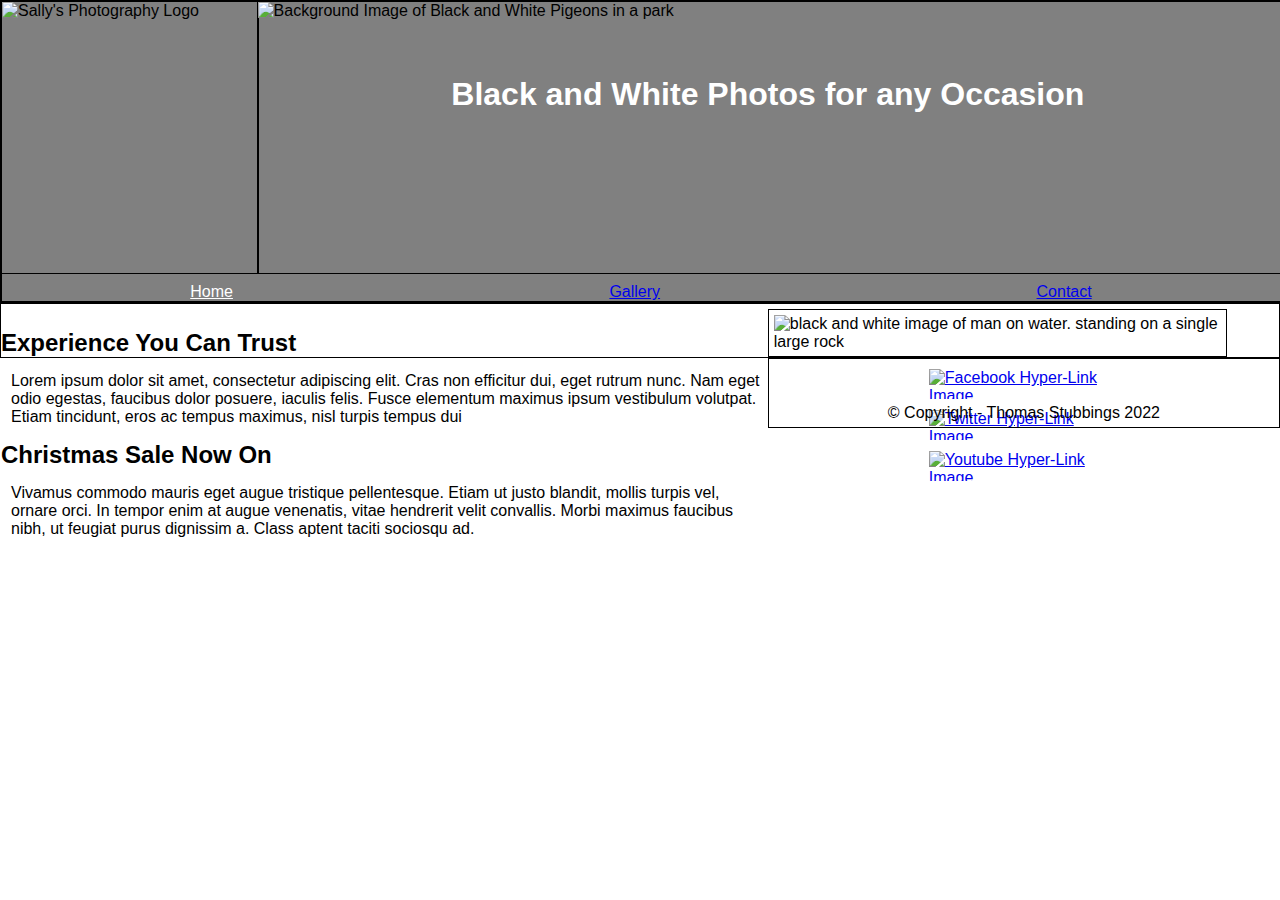
==== index.html @ 68d8152d "Add files via upload" ====
<!DOCTYPE html>
<html lang="en">

	<head>
        <title>Sally's Photography - Tafe Assessment 4</title>
        <meta name="description" content="This is a website created for the Tafe Course ICTWEB304_305_431 Assessment 4. Created by Thomas Stubbings Student id: 473836089" >
        <meta charset='UTF-8'>
        <meta name="viewport" content="width=device-width, initial-scale=1.0">
  
        <link rel="stylesheet" href="css\style.css">
   	</head>



<header class="headerHome">

  <div class="logo-container">
    <img class="" src="images/logo.png"  alt="Sally's Photography Logo" id="logo"> 
  </div>
  <div class="headerContainer2">  
    
    <img class="" src="images/pexels-pramod-tiwari-14127561.png"  alt="Background Image of Black and White Pigeons in a park" id="headerBackgroundImg">
  
   
  </div>
  <div id="headerTextSection">
     
    <h1 id="headerText"> Black and White Photos for any Occasion  </h1>
  
  </div>
  <nav class="nav">
    <a class="" id="currentPage" href="#">Home</a>
     <a class="" href="html/gallery.html">Gallery</a>
      <a class="" href="html/contact.html">Contact</a>
  </nav> 
  
</header>

<body>
<main id="home-main">
  <div class="home-articleDIV">
    <article id="home-article">
      <div class="home-paragraph"> <h2>Experience You Can Trust</h2>
		<p>Lorem ipsum dolor sit amet, consectetur adipiscing elit. Cras non efficitur dui, eget rutrum nunc. Nam eget odio egestas, faucibus dolor posuere, iaculis felis. Fusce elementum maximus ipsum vestibulum volutpat. Etiam tincidunt, eros ac tempus maximus, nisl turpis tempus dui </p>
  </div>    
    
    <div class="home-paragraph">
        <h2>Christmas Sale Now On</h2>
        <p> Vivamus commodo mauris eget augue tristique pellentesque. Etiam ut justo blandit, mollis turpis vel, ornare orci. In tempor enim at augue venenatis, vitae hendrerit velit convallis. Morbi maximus faucibus nibh, ut feugiat purus dignissim a. Class aptent taciti sociosqu ad. </p>
      </div class="home-paragraph"> 
      </article>
    </div>

	 <img id="home-img"src="images/pexels-vladislav-murashko-5990737.png" alt=" black and white image of man on water. standing on a single large rock">
    
</main>

<footer>
  <div id="social-links">
    <a href="https://facebook.com"><img class="social-link-img" src="images/facebook-icon.png" alt="Facebook Hyper-Link Image"> </a>
    <a href="https://twitter.com"> <img class="social-link-img" src="images/twitter-icon.png" alt="Twitter Hyper-Link Image"></a>
    <a href="https://youtube.com"><img class="social-link-img"  src="images/YouTube-icon.png" alt="Youtube Hyper-Link Image"></a>
 </div>
	 <span id="copyright">© Copyright - Thomas Stubbings 2022 </span>
  
</footer>
</body>



</html>
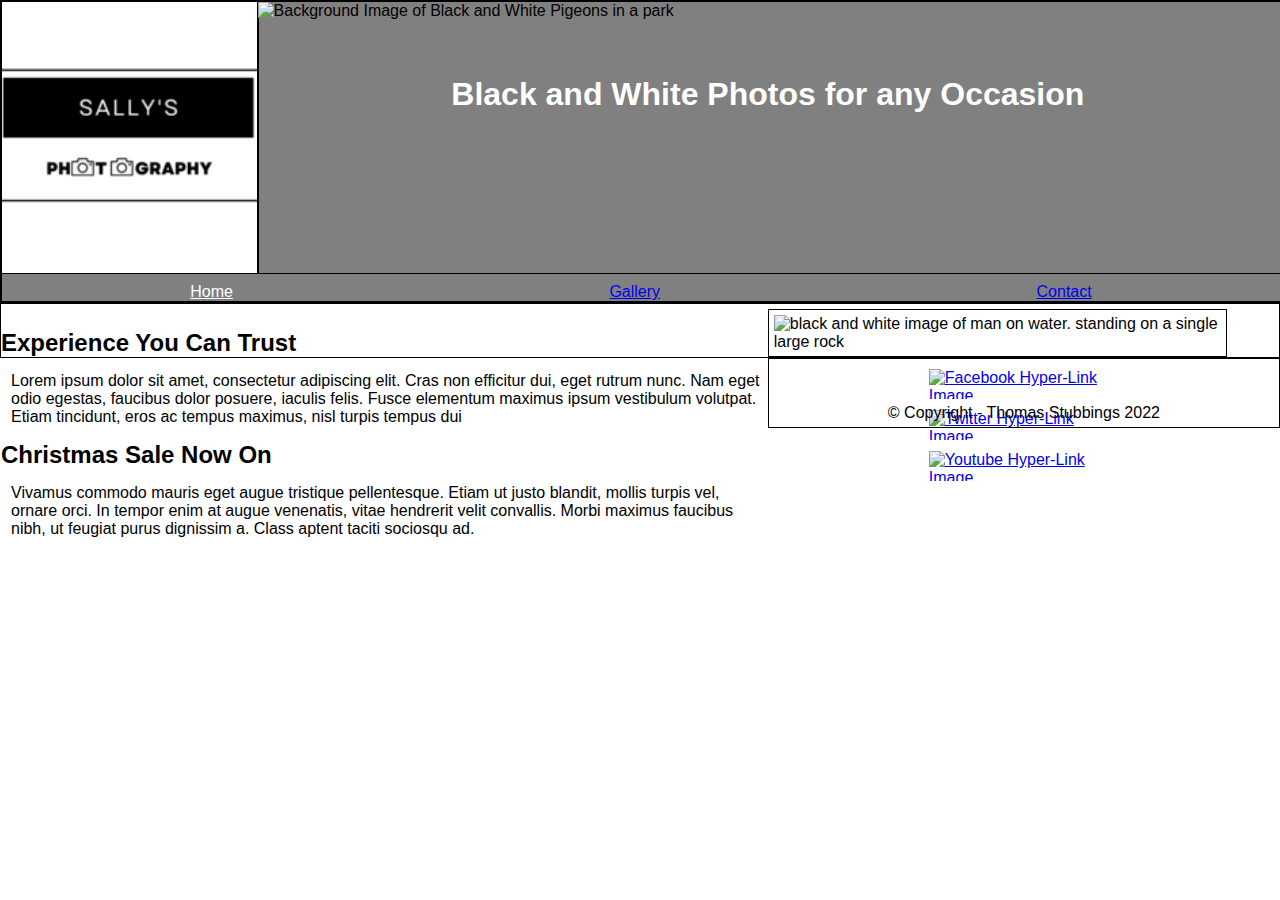
==== commit cf8e0f6b: "Update index.html" ====
--- a/index.html
+++ b/index.html
@@ -15,7 +15,7 @@
 <header class="headerHome">
 
   <div class="logo-container">
-    <img class="" src="images/logo.png"  alt="Sally's Photography Logo" id="logo"> 
+    <img class="" src="Images/logo.png"  alt="Sally's Photography Logo" id="logo"> 
   </div>
   <div class="headerContainer2">  
     
@@ -68,4 +68,4 @@
 
 
 
-</html>+</html>
